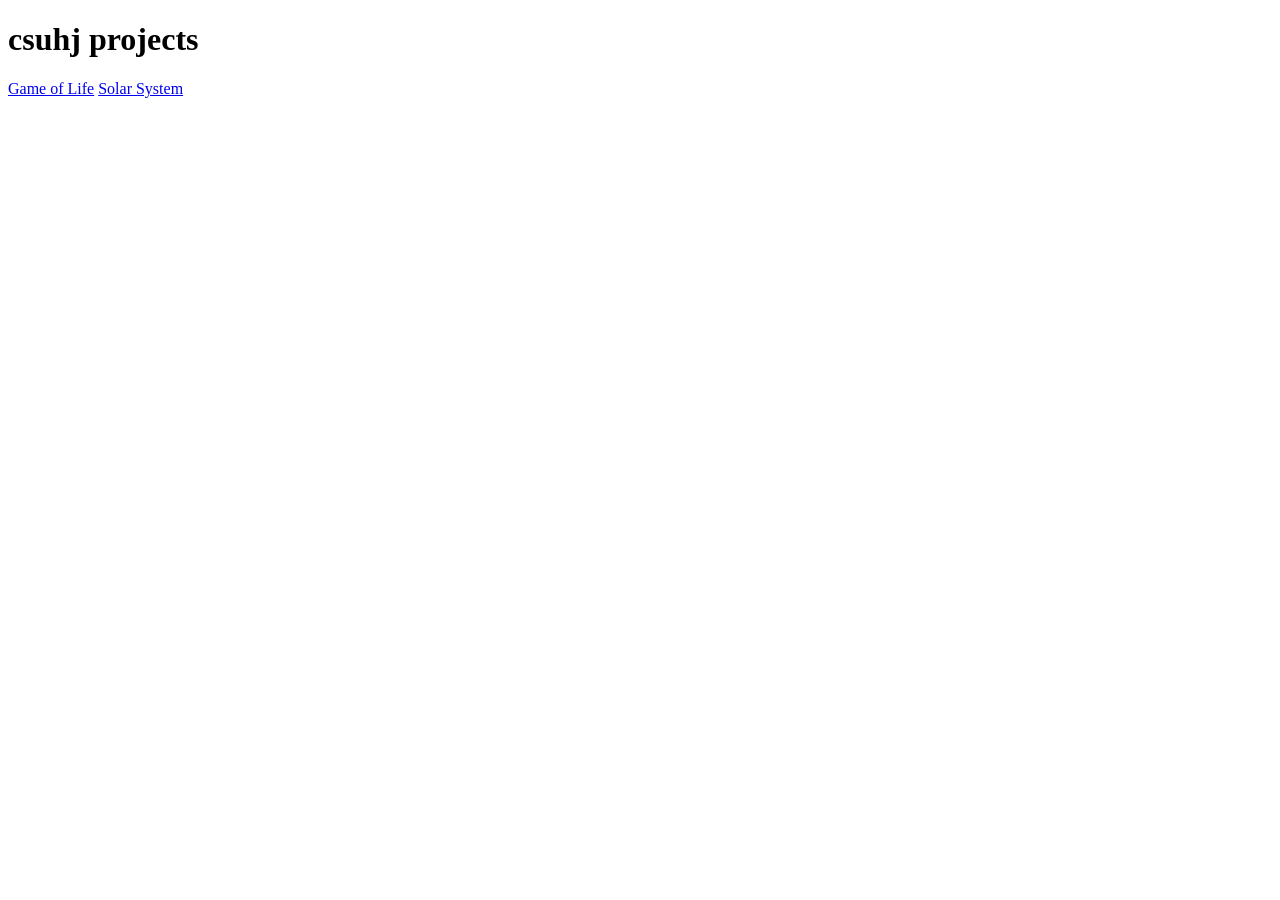
==== index.html @ 0309623e "added index page" ====
<!DOCTYPE html>
<html>
  <head>
    <meta charset="utf-8">
    <title>csuhj.github.io</title>
  </head>
  <body>
    <h1>csuhj projects</h1>
    <a href="./gol/index.html">Game of Life</a>
    <a href="./solar-system/index.html">Solar System</a>
  </body>
</html>
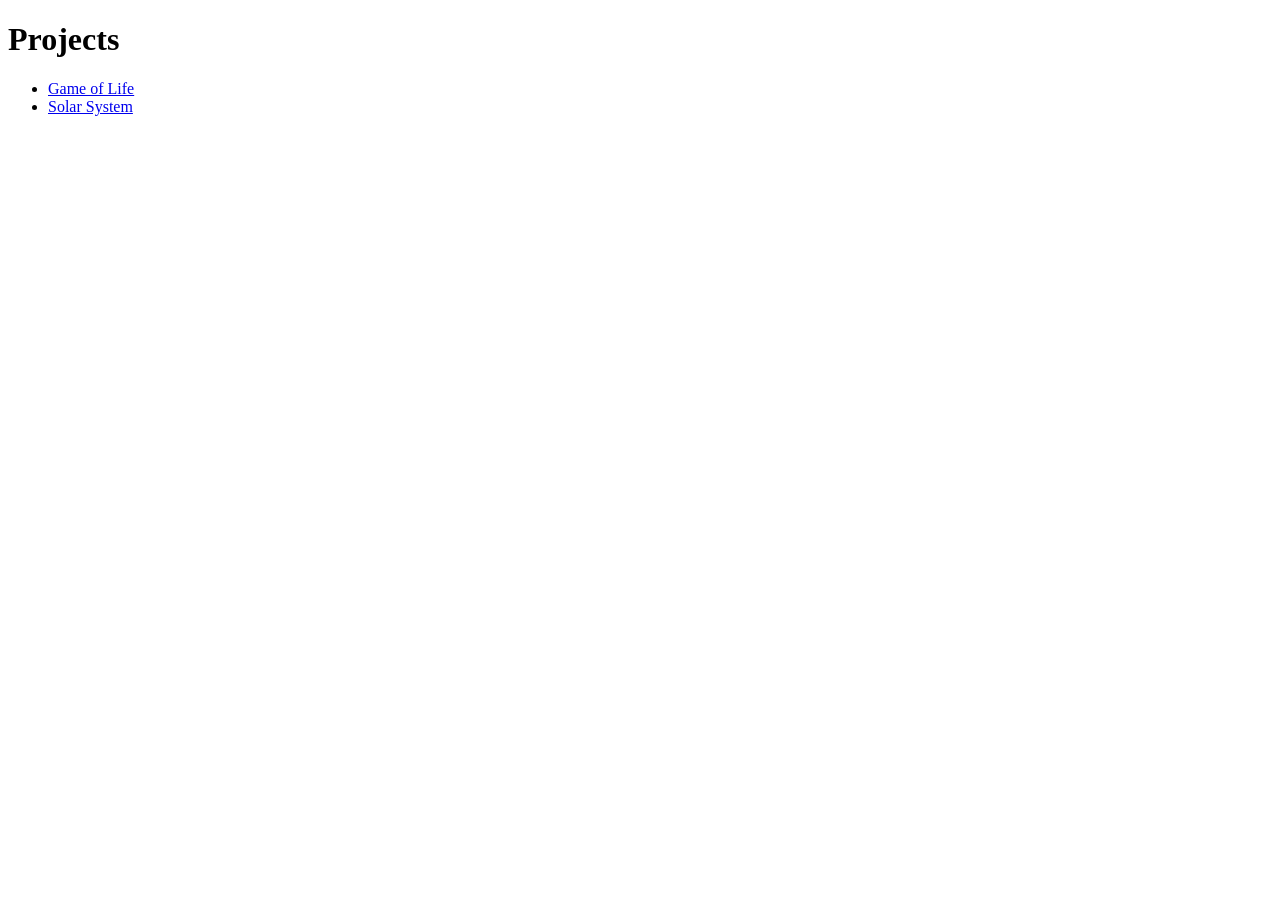
==== commit b96966d0: "fixed index page" ====
--- a/index.html
+++ b/index.html
@@ -5,8 +5,14 @@
     <title>csuhj.github.io</title>
   </head>
   <body>
-    <h1>csuhj projects</h1>
-    <a href="./gol/index.html">Game of Life</a>
-    <a href="./solar-system/index.html">Solar System</a>
+    <h1>Projects</h1>
+    <ul>
+        <li>
+            <a href="./gol/index.html">Game of Life</a>
+        </li>
+        <li>
+            <a href="./solar-system/index.html">Solar System</a>
+        </li>
+    </ul>
   </body>
 </html>
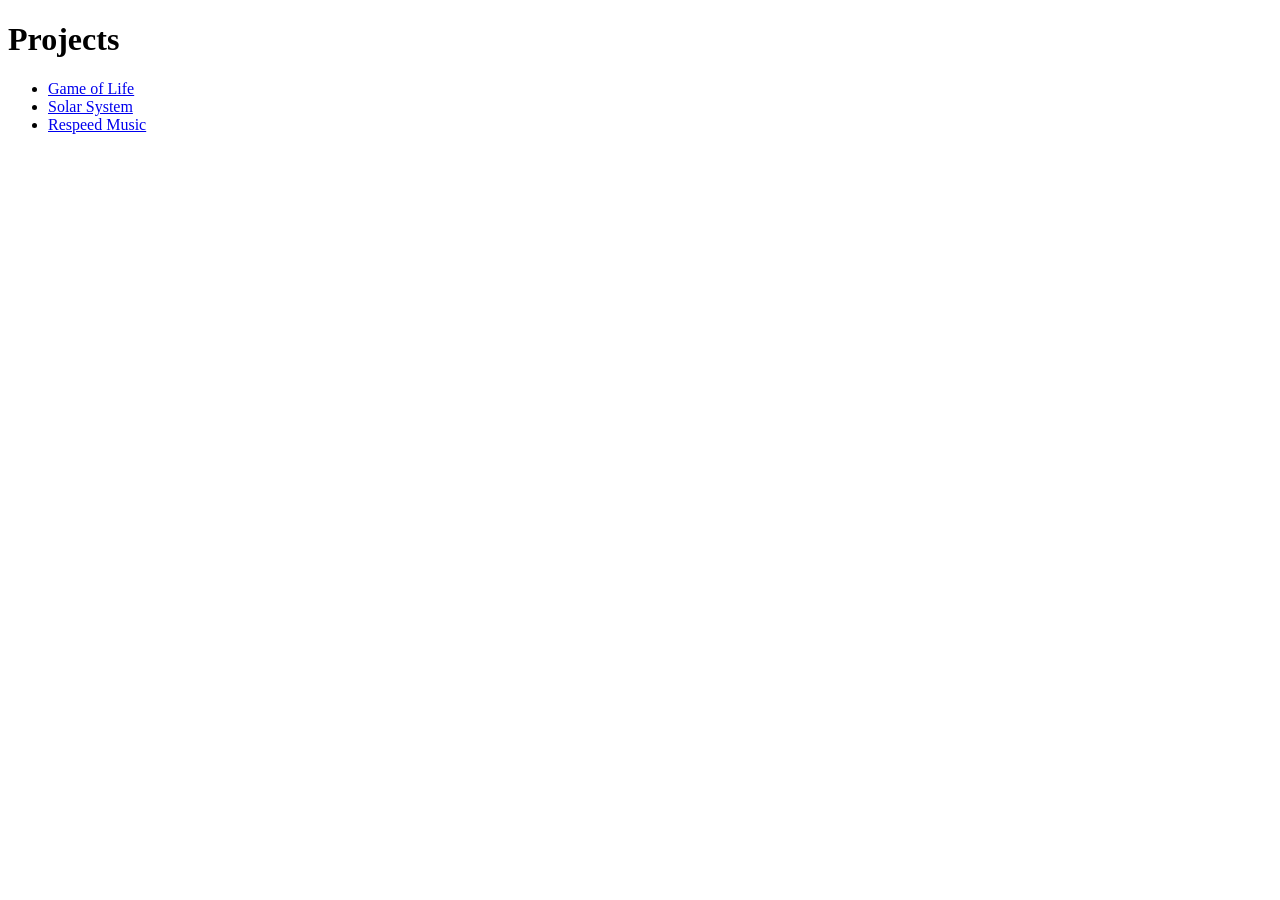
==== commit 9ead7514: "Add a draft of respeed music" ====
--- a/index.html
+++ b/index.html
@@ -13,6 +13,9 @@
         <li>
             <a href="./solar-system/index.html">Solar System</a>
         </li>
+		<li>
+            <a href="./respeed-music/index.html">Respeed Music</a>
+        </li>
     </ul>
   </body>
 </html>
